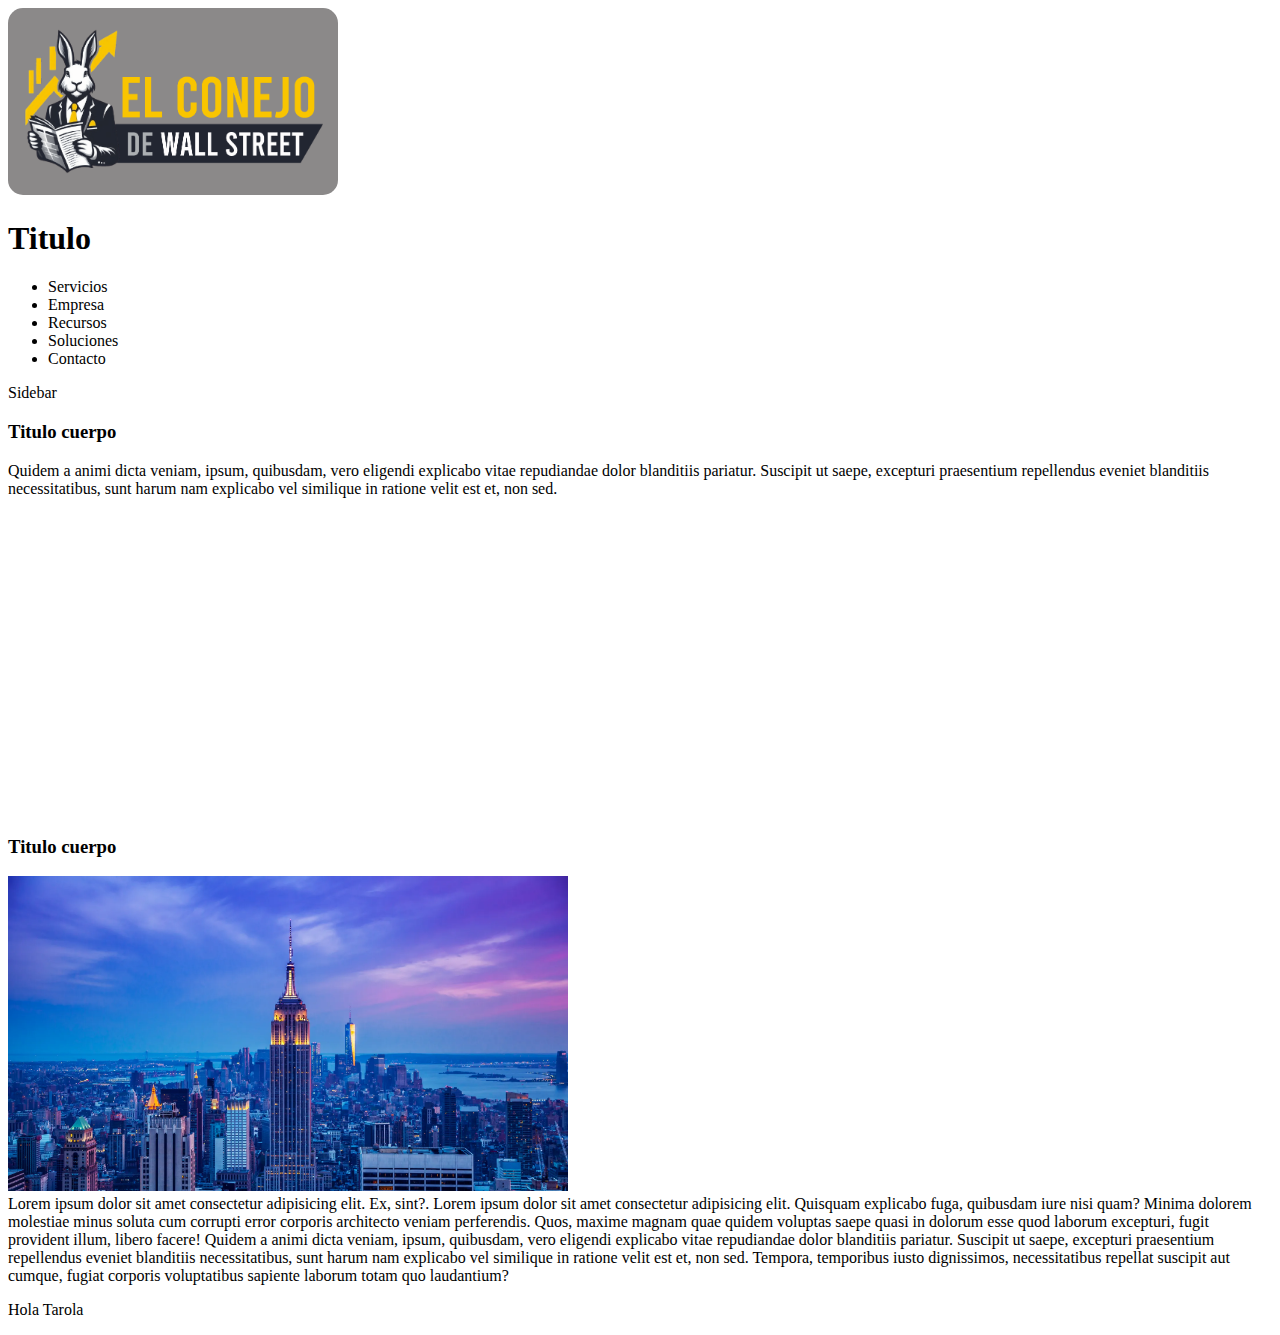
==== clase-01/index.html @ 73cb15f3 "Primera subida a repositorio" ====
<!DOCTYPE html>
<html lang="en">
  <head>
    <meta charset="UTF-8" />
    <meta name="viewport" content="width=device-width, initial-scale=1.0" />
    <title>Document</title>
    <style>
      .logo{
        background-color: #8b8989;
        padding: 15px;
        border-radius: 15px;
      }
    </style>
  </head>
  <body>
    <header>
      <img class="logo" src="./img/Conejo-logo.png" width=300px alt="El Conejo de Wall Street">
      <h1>Titulo</h1>
    </header>
    <nav>
      <ul>
        <li>Servicios</li>
        <li>Empresa</li>
        <li>Recursos</li>
        <li>Soluciones</li>
        <li>Contacto</li>
      </ul>
    </nav>
    <aside>Sidebar</aside>
    <main>
      <section>
        <h3>Titulo cuerpo</h3>
        <article>
          Quidem a animi dicta veniam, ipsum, quibusdam, vero eligendi explicabo vitae
          repudiandae dolor blanditiis pariatur. Suscipit ut saepe, excepturi
          praesentium repellendus eveniet blanditiis necessitatibus, sunt harum
          nam explicabo vel similique in ratione velit est et, non sed.
        </article>
        <iframe width="560" height="315" src="https://www.youtube.com/embed/voKgGQTs2nw?si=6c0Gad9I9MJeLrFt" title="YouTube video player" frameborder="0" allow="accelerometer; autoplay; clipboard-write; encrypted-media; gyroscope; picture-in-picture; web-share" referrerpolicy="strict-origin-when-cross-origin" allowfullscreen></iframe>
      </section>
      <section>
        <h3>Titulo cuerpo</h3>
        <img src="./img/imagen1.webp" alt="Rascacielos en cielo lila" width=560px;>
        <article>
          Lorem ipsum dolor sit amet consectetur adipisicing elit. Ex, sint?.
          Lorem ipsum dolor sit amet consectetur adipisicing elit. Quisquam
          explicabo fuga, quibusdam iure nisi quam? Minima dolorem molestiae minus
          soluta cum corrupti error corporis architecto veniam perferendis. Quos,
          maxime magnam quae quidem voluptas saepe quasi in dolorum esse quod
          laborum excepturi, fugit provident illum, libero facere! Quidem a animi
          dicta veniam, ipsum, quibusdam, vero eligendi explicabo vitae
          repudiandae dolor blanditiis pariatur. Suscipit ut saepe, excepturi
          praesentium repellendus eveniet blanditiis necessitatibus, sunt harum
          nam explicabo vel similique in ratione velit est et, non sed. Tempora,
          temporibus iusto dignissimos, necessitatibus repellat suscipit aut
          cumque, fugiat corporis voluptatibus sapiente laborum totam quo
          laudantium?
        </article>
      </section>
    </main>
    <footer>
      <p>Hola Tarola</p>
    </footer>
  </body>
</html>
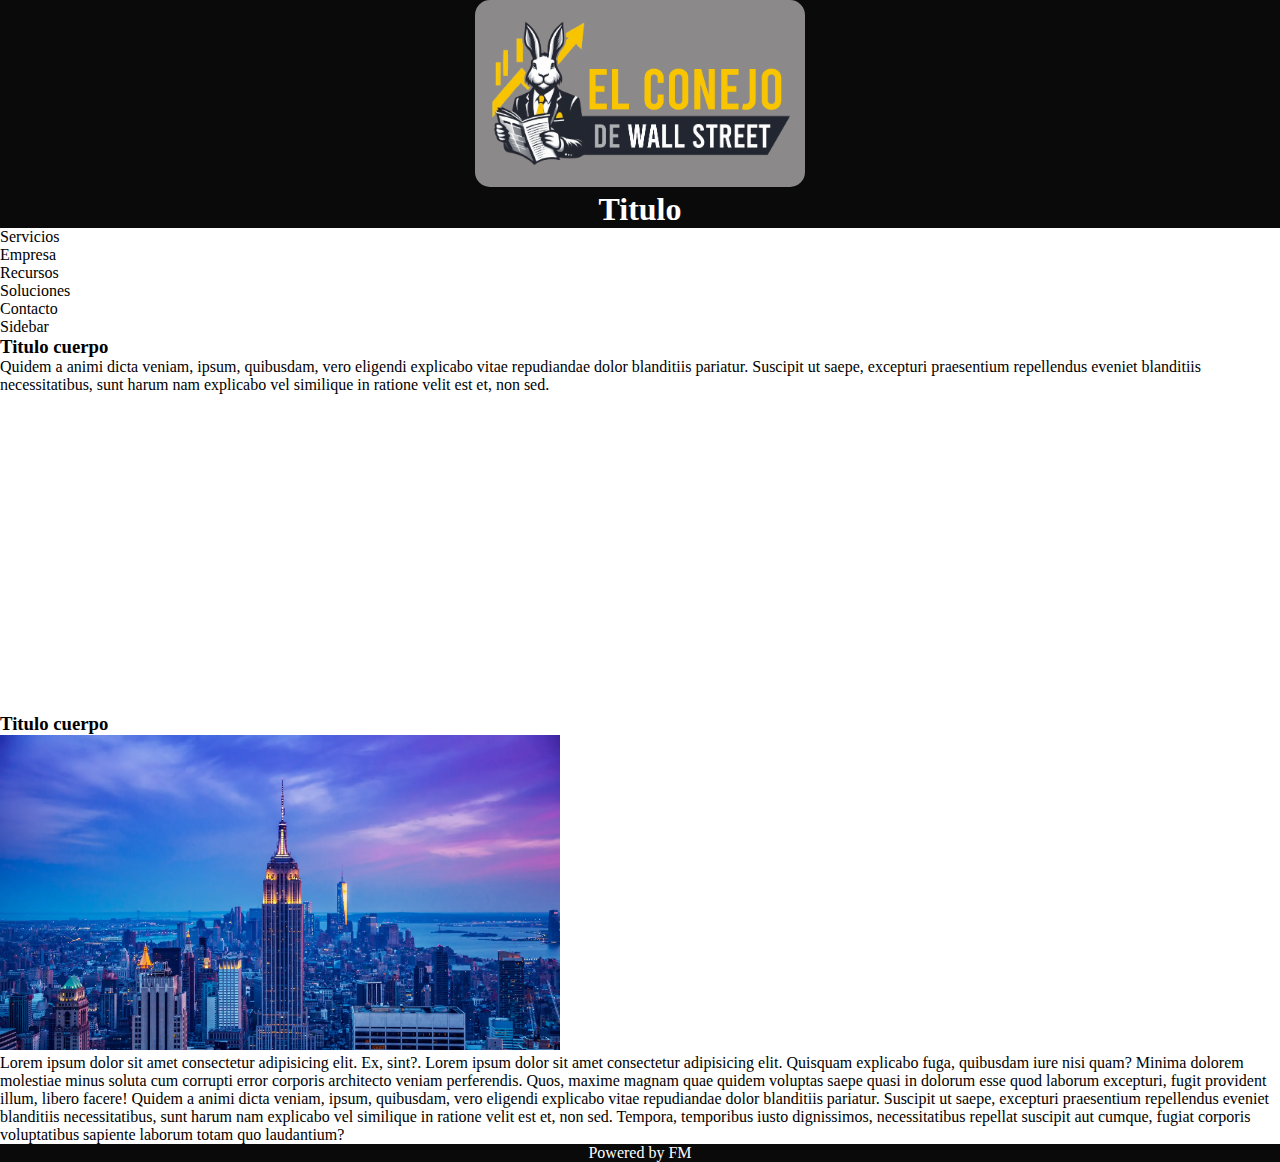
==== commit 989676c2: "agregando estilos CSS externos" ====
--- a/clase-01/index.html
+++ b/clase-01/index.html
@@ -3,14 +3,8 @@
   <head>
     <meta charset="UTF-8" />
     <meta name="viewport" content="width=device-width, initial-scale=1.0" />
+    <link rel="stylesheet" href="./css/estilos.css">
     <title>Document</title>
-    <style>
-      .logo{
-        background-color: #8b8989;
-        padding: 15px;
-        border-radius: 15px;
-      }
-    </style>
   </head>
   <body>
     <header>
@@ -59,7 +53,7 @@
       </section>
     </main>
     <footer>
-      <p>Hola Tarola</p>
+      <p>Powered by FM</p>
     </footer>
   </body>
 </html>
--- a/clase-01/css/estilos.css
+++ b/clase-01/css/estilos.css
@@ -0,0 +1,17 @@
+* {
+    margin: 0;
+    padding: 0;
+}
+
+header, footer{
+    background-color: rgb(10, 10, 10);
+    color: white;
+    text-align: center;
+    font-family: Cambria, Cochin, Georgia, Times, 'Times New Roman', serif;
+}
+
+.logo{
+    background-color: #8b8989;
+    padding: 15px;
+    border-radius: 15px;
+  }